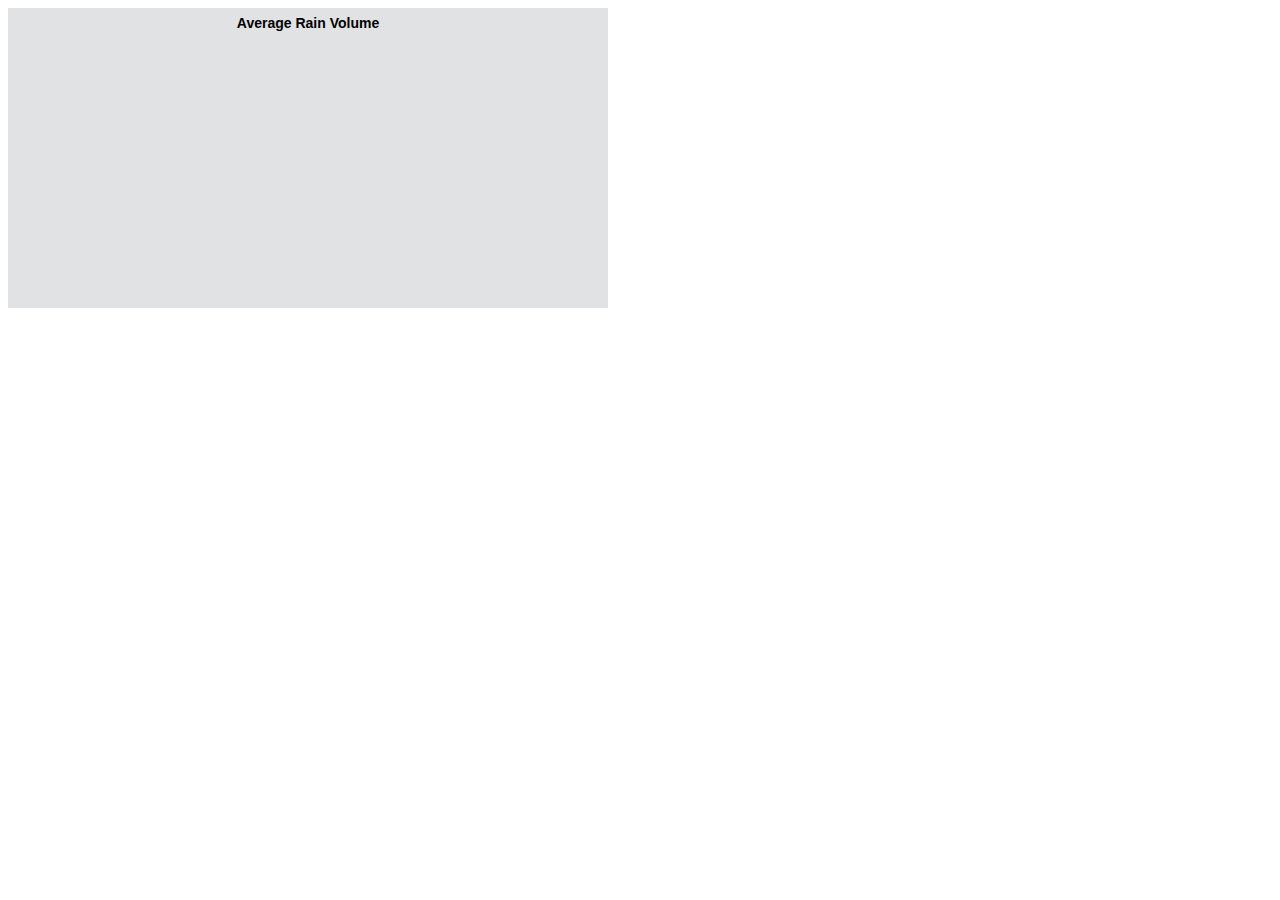
==== demo/columnchart.html @ 376504b7 "add column chart" ====
<!DOCTYPE html>
<html>
<head>
    <meta charset="utf-8">
    <title>Column Chart Demo</title>
    <script src="../lib/Class.js"></script>
    <script src="../lib/jquery-2.0.3.js"></script>
    <script src="../src/zChart.js"></script>
    <script src="../src/util/util.js"></script>
    <script src="../src/util/const.js"></script>
    <script src="../src/title/Title.js"></script>
    <script src="../src/legend/Legend.js"></script>
    <script src="../src/tip/Tip.js"></script>
    <script src="../src/chart/Chart.js"></script>
    <script src="../src/chart/XYChart.js"></script>
    <script src="../src/chart/ColumnChart.js"></script>
    <script>
        var chart1;
        $(function() {
            var data1 = [];
            for (var i = 0; i < 10; i++) {
                data1.push({
                    year: 2001 + i + "",
                    value1: Math.floor(Math.random() * 20 + 5),
                    value2: Math.floor(Math.random() * 15 + 3)
                });
            }

            // pie 1
            var chart1 = zChart.create({
                chart: {
                    type: "column",
                    width: 600,
                    height: 300
                },
                title: {
                    enabled: true,
                    mainTitle: {
                        text: "Average Rain Volume",
                        height: 30
                    }
                },
                legend: {
                    enabled: true,
                    place: "left",
                    width: 120
                },
                tooltip: {
                    enabled: true
                },
                pie: {
                    unit: "M"
                }
            });

            chart1.render("chart-1");
            chart1.setData(data1);
        });
    </script>
    <style>
        body {
            font-family: Tahoma,arial,sans-serif;
            font-size: 12px;
        }
        .charts {
            display: block;
            position: relative;
        }
        .charts > div {
            float: left;
            background-color: #E1E2E3;
            margin-right: 5px;
        }
    </style>
</head>
<body>
<div class="charts">
    <div id="chart-1"></div>
    <div id="chart-2"></div>
</div>
</body>
</html>
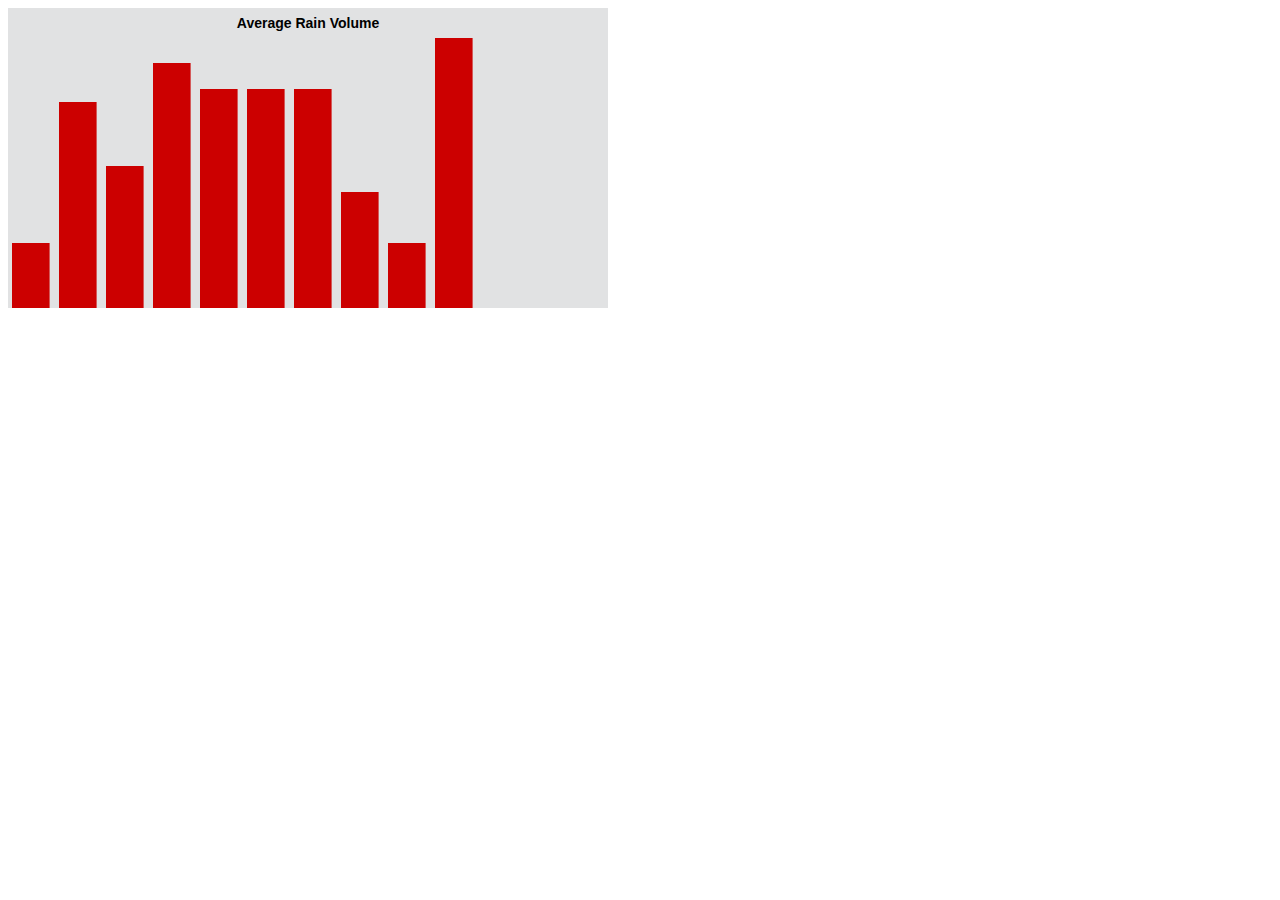
==== commit 0fce7d5f: "column chart" ====
--- a/demo/columnchart.html
+++ b/demo/columnchart.html
@@ -20,8 +20,8 @@
             var data1 = [];
             for (var i = 0; i < 10; i++) {
                 data1.push({
-                    year: 2001 + i + "",
-                    value1: Math.floor(Math.random() * 20 + 5),
+                    text: 2001 + i + "",
+                    value: Math.floor(Math.random() * 20 + 5),
                     value2: Math.floor(Math.random() * 15 + 3)
                 });
             }
@@ -42,7 +42,7 @@
                 },
                 legend: {
                     enabled: true,
-                    place: "left",
+                    place: "right",
                     width: 120
                 },
                 tooltip: {
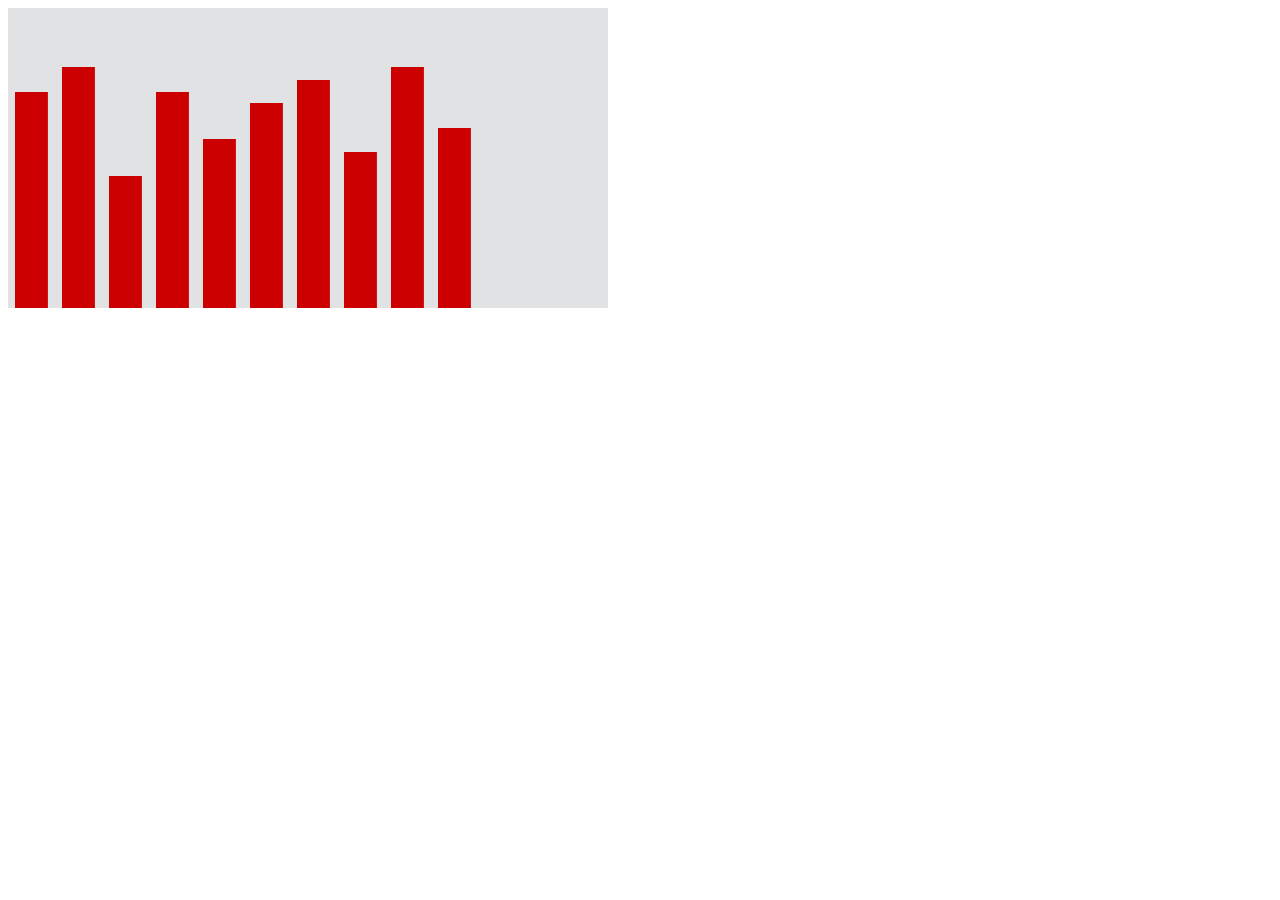
==== commit 306cab6a: "develop" ====
--- a/demo/columnchart.html
+++ b/demo/columnchart.html
@@ -21,7 +21,7 @@
             for (var i = 0; i < 10; i++) {
                 data1.push({
                     text: 2001 + i + "",
-                    value: Math.floor(Math.random() * 20 + 5),
+                    value1: Math.floor(Math.random() * 20 + 5),
                     value2: Math.floor(Math.random() * 15 + 3)
                 });
             }
@@ -48,8 +48,25 @@
                 tooltip: {
                     enabled: true
                 },
-                pie: {
-                    unit: "M"
+                xAxis: {
+                    field: "text",
+                    title: "Category Title",
+                    height: 30,
+                    marginLeft: 0,
+                    marginRight: 0,
+                    offset: 2,                      // offset to the line
+                    gridCount: "auto",
+                    parseDate: false,
+                    labelRotate: 0
+                },
+                column: {
+                    category: {
+                        field: "text"
+                    },
+                    serials: [{
+                        field: "value1",
+                        unit: "M"
+                    }]
                 }
             });
 
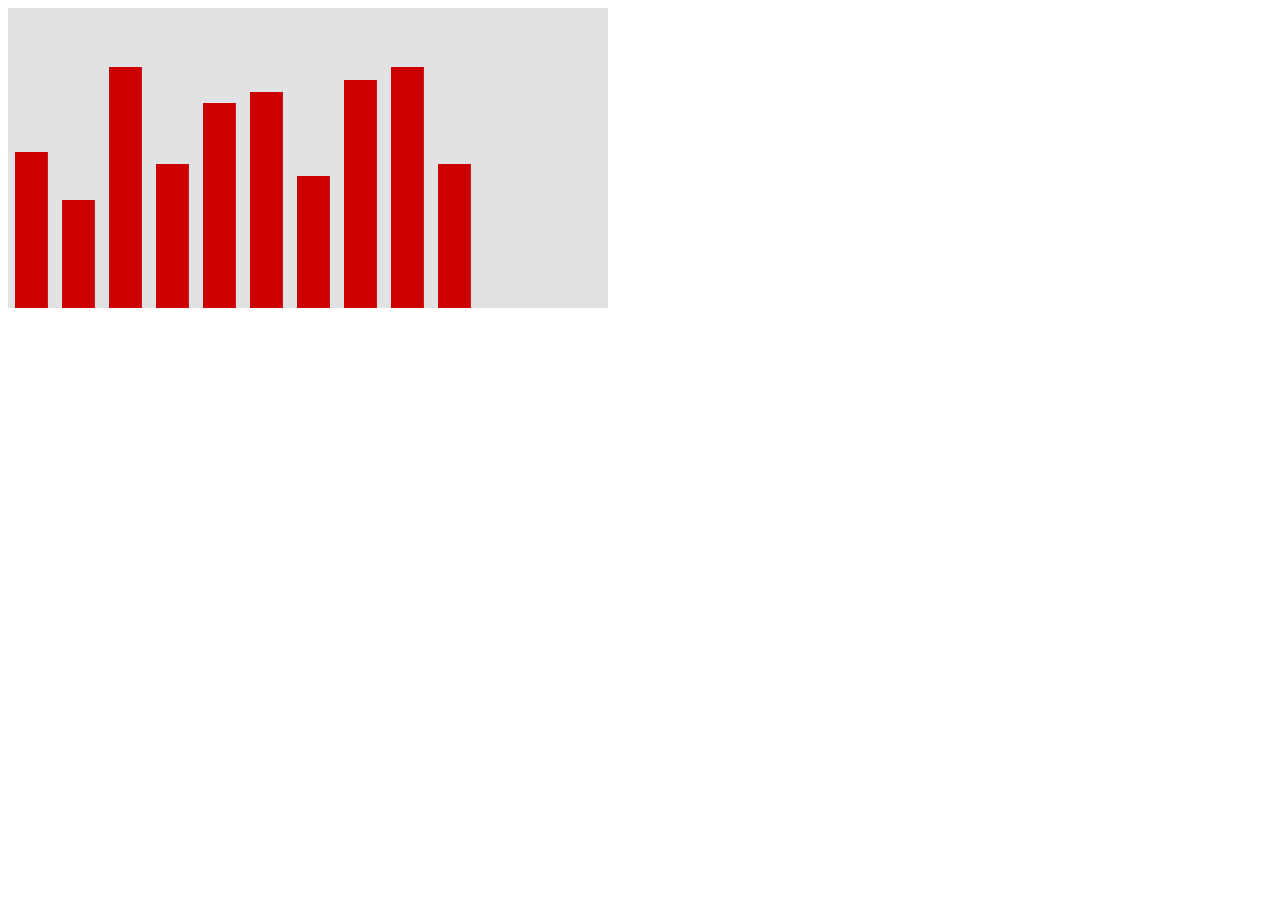
==== commit 3b4565b2: "work on column chart" ====
--- a/demo/columnchart.html
+++ b/demo/columnchart.html
@@ -11,6 +11,8 @@
     <script src="../src/title/Title.js"></script>
     <script src="../src/legend/Legend.js"></script>
     <script src="../src/tip/Tip.js"></script>
+    <script src="../src/axis/Axis.js"></script>
+    <script src="../src/axis/ValueAxis.js"></script>
     <script src="../src/chart/Chart.js"></script>
     <script src="../src/chart/XYChart.js"></script>
     <script src="../src/chart/ColumnChart.js"></script>
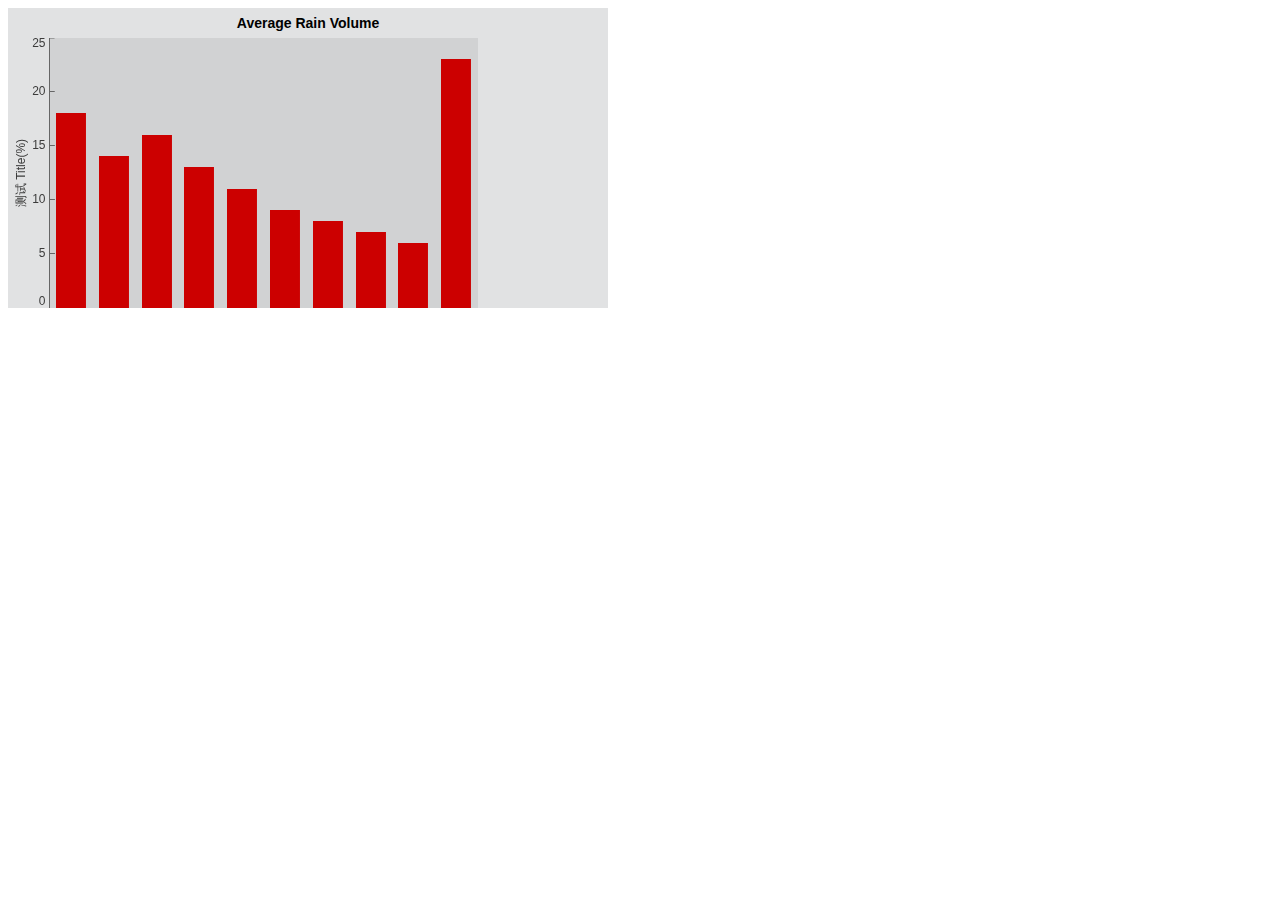
==== commit 912bace9: "value axis initialized" ====
--- a/demo/columnchart.html
+++ b/demo/columnchart.html
@@ -13,6 +13,7 @@
     <script src="../src/tip/Tip.js"></script>
     <script src="../src/axis/Axis.js"></script>
     <script src="../src/axis/ValueAxis.js"></script>
+    <script src="../src/axis/CategoryAxis.js"></script>
     <script src="../src/chart/Chart.js"></script>
     <script src="../src/chart/XYChart.js"></script>
     <script src="../src/chart/ColumnChart.js"></script>
@@ -61,6 +62,21 @@
                     parseDate: false,
                     labelRotate: 0
                 },
+                yAxis: {
+                    left: {
+                        enabled: true,
+                        unit: "%",
+                        title: {
+                            text: "测试 Title(%)"
+                        },
+                        label: {
+                            format: "<value>"
+                        }
+                    },
+                    right: {
+                        enabled: false
+                    }
+                },
                 column: {
                     category: {
                         field: "text"
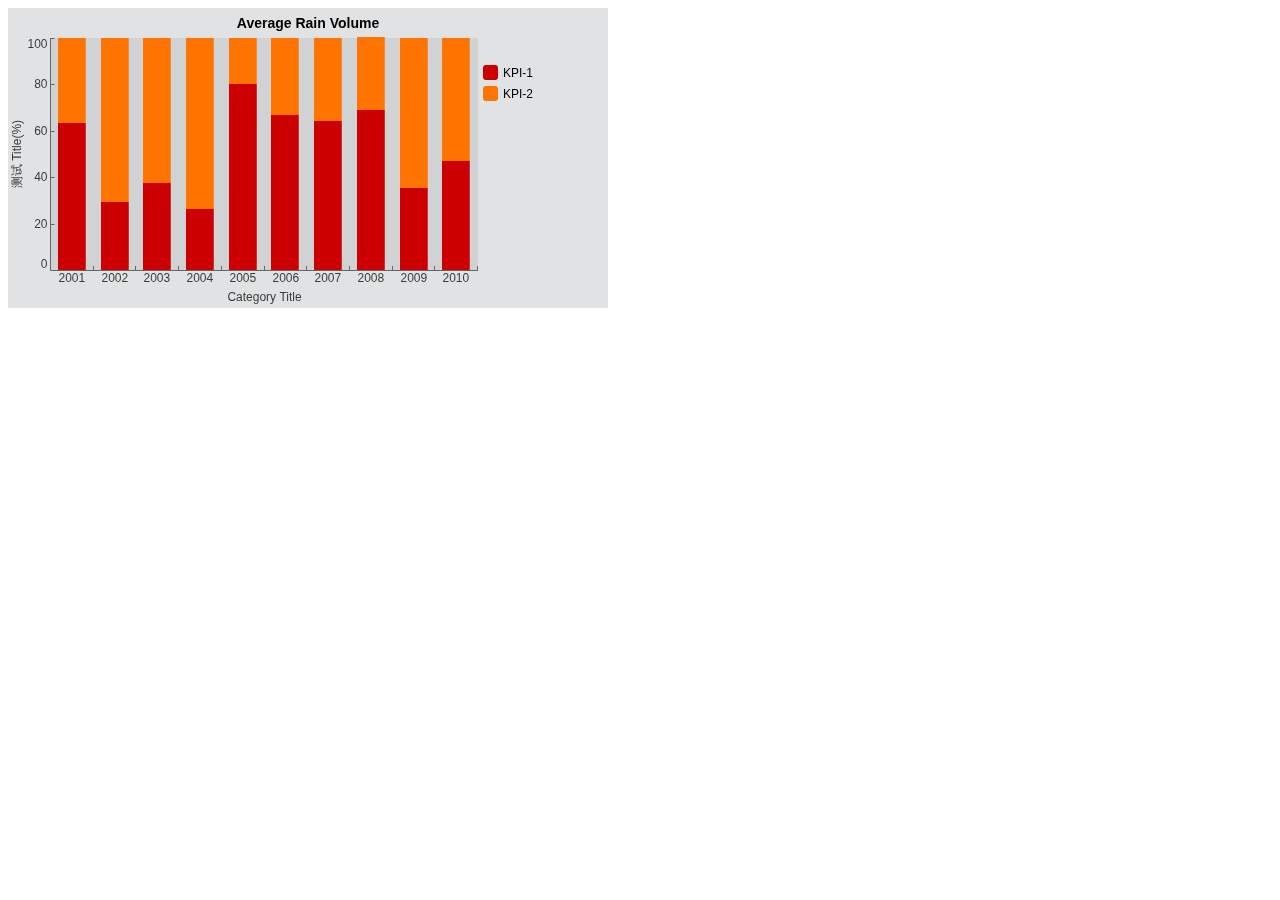
==== commit b0e3cf33: "finish basic function for column chart" ====
--- a/demo/columnchart.html
+++ b/demo/columnchart.html
@@ -29,7 +29,7 @@
                 });
             }
 
-            // pie 1
+            // chart 1
             var chart1 = zChart.create({
                 chart: {
                     type: "column",
@@ -46,21 +46,21 @@
                 legend: {
                     enabled: true,
                     place: "right",
-                    width: 120
+                    width: 120,
+                    value: {
+                        type: "none"
+                    }
                 },
                 tooltip: {
-                    enabled: true
+                    enabled: true,
+                    format: "<category><br><serial>: <span style='font-size:1.2em;font-weight:bold;'><value></span> <unit>"
                 },
                 xAxis: {
-                    field: "text",
-                    title: "Category Title",
-                    height: 30,
-                    marginLeft: 0,
-                    marginRight: 0,
-                    offset: 2,                      // offset to the line
                     gridCount: "auto",
                     parseDate: false,
-                    labelRotate: 0
+                    title: {
+                        text: "Category Title"
+                    }
                 },
                 yAxis: {
                     left: {
@@ -78,11 +78,18 @@
                     }
                 },
                 column: {
+                    stack: "percent",
                     category: {
-                        field: "text"
+                        field: "text",
+                        text: "Date"
                     },
                     serials: [{
                         field: "value1",
+                        text: "KPI-1",
+                        unit: "M"
+                    }, {
+                        field: "value2",
+                        text: "KPI-2",
                         unit: "M"
                     }]
                 }
